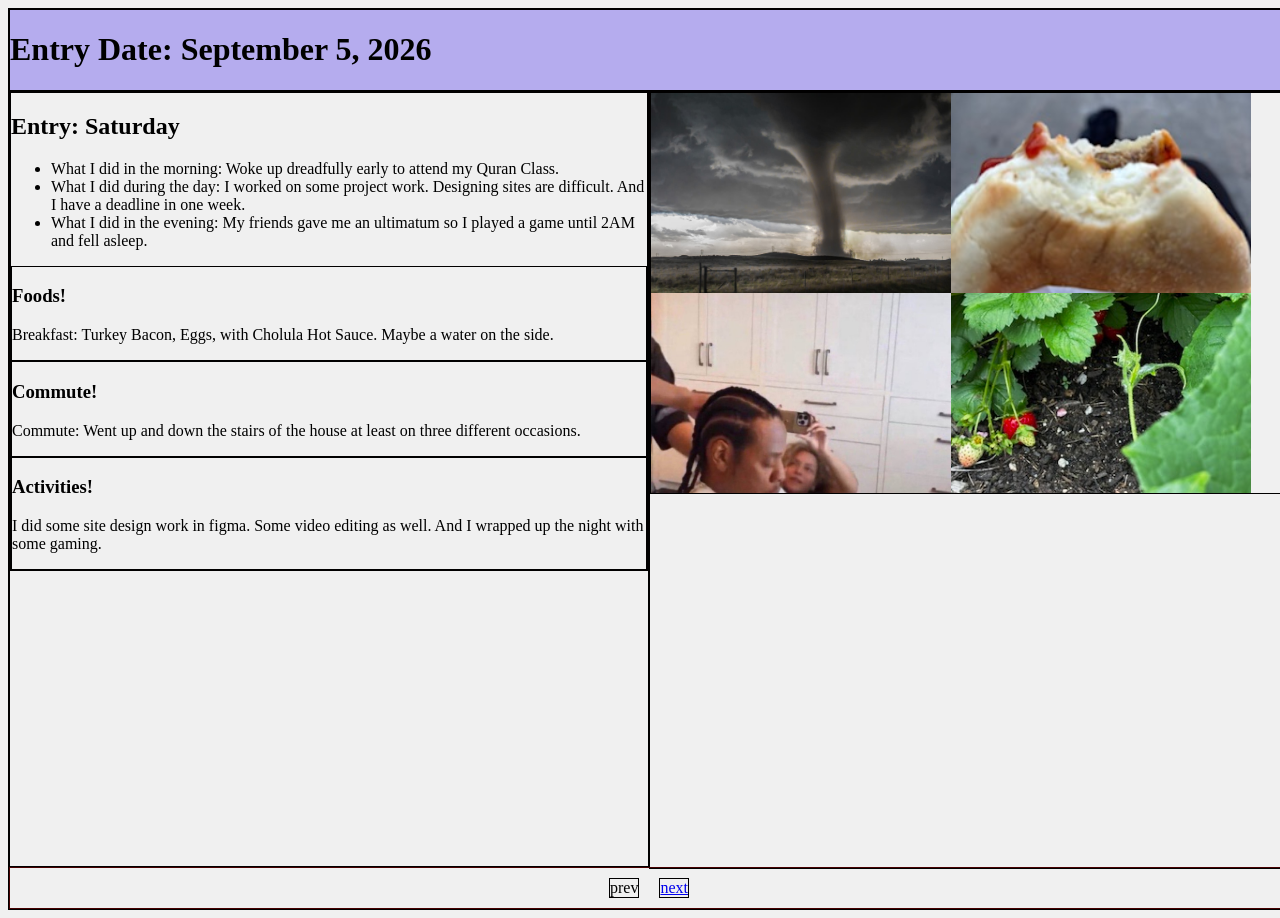
==== index.html @ 314d7536 "Initial commit" ====
<!DOCTYPE html>
    <html lang="en" prefix="og: http://ogp.me/ns#" title="My Journal Entries">
        <head>
            <meta charset="UTF-8">
            <title>My Journal Entries</title>
            <link rel="stylesheet" href="style.css">
        </head>
        <body>
            <div id="main-container">
                 <div id="entry-1-date">
                    <h1>Entry Date: September 5, 2026</h1>
                </div>
                <div id="left-side">
                <div id="entry-1-entry">
                    <h2 id="entry-1-title">Entry: Saturday</h2>
                    <ul>
                        <li>What I did in the morning: Woke up dreadfully early to attend my Quran Class.</li>
                        <li>What I did during the day: I worked on some project work. Designing sites are difficult. And I have a deadline in one week.</li>
                        <li>What I did in the evening: My friends gave me an ultimatum so I played a game until 2AM and fell asleep.</li>
                    </ul>
                    <div id="entry-1-food">
                        <h3>Foods!</h3>
                        <p>Breakfast: Turkey Bacon, Eggs, with Cholula Hot Sauce. Maybe a water on the side.</p>
                    </div>
                    <div id="entry-1-commute">
                        <h3>Commute!</h3>
                        <p>Commute: Went up and down the stairs of the house at least on three different occasions.</p>
                    </div>
                    <div id="entry-1-activities">
                        <h3>Activities!</h3>
                        <p>I did some site design work in figma. Some video editing as well. And I wrapped up the night with some gaming.</p>
                    </div>
                    <!-- <div id="entry-1-music">
                    <h3>Music!</h3>
                    <p>Listening to:</p>
                </div> -->
                </div>
                </div>
                <div id="right-side">
                <div id="entry-1-photos">
                    <img id="entry-1-photo-1" src="imgs/Tornado.jpg" alt="Photo 1">
                    <img id="entry-1-photo-2" src="imgs/image0 (1).jpeg" alt="Photo 2">
                    <img id="entry-1-photo-3" src="imgs/image3 (1).jpeg" alt="Photo 3">
                    <img id="entry-1-photo-4" src="imgs/image4.jpeg" alt="Photo 4">
                </div>
                <iframe data-testid="embed-iframe" style="border-radius:12px" src="https://open.spotify.com/embed/track/3komZVtIvHntH7uRDsbawP?utm_source=generator&si=0ac34d85d2834ccd" width="100%" height="80" frameBorder="0" allowfullscreen="" allow="autoplay; clipboard-write; encrypted-media; fullscreen; picture-in-picture" loading="lazy"></iframe>            </div>
            <div id="entry-1-nav-btns">
                    <div id="entry-1-prev-btn">prev</div>
                    <div id="entry-1-next-btn"><a href="entry-2.html">next</a></div>
               </div> 
            </div>
             <script src="myscript.js"></script>
        </body>
    </html>
---- style.css ----
html {
    background-color: #f0f0f0;
}

div {
    border: 1px solid #010000;
}

#main-container {
    height: 100vh;
    width: 100vw;
    display: grid;
  grid-template-areas:
        "date date"
        "left right"
        "nav nav";
    grid-template-rows: auto 1fr auto;
    grid-template-columns: 1fr 1fr;
}

#entry-1-date {
    grid-area: date;
    border: 1px solid #010000;
    background-color: #6774ff;
    height: fit-content;
}

#entry-1-title {
    grid-area: left;
    height: fit-content;
    width: fit-content;
}
/* #entry-1-entry {
} */

#entry-1-music {
    grid-area: left;
    height: 100%;
}

#right-side {
    grid-area: right;
    width: 100%;
    height: 100%;
}

#entry-1-photos {
    width: 100%;
    height: fit-content;
    display: grid;
    grid: 200px 200px / 300px 300px;
}

#entry-1-photo-1{
    width: 100%;
    height: 100%;
    object-fit: cover;
    object-position: 30% center;
}

#entry-1-photo-2{
    width: 100%;
    height: 100%;
    object-fit: cover;
    object-position: 30% center;
}

#entry-1-photo-3{
    width: 100%;
    height: 100%;
    object-fit: cover;
    object-position: 30% center;
}

#entry-1-photo-4{
    width: 100%;
    height: 100%;
    object-fit: cover;
    object-position: 30% center;
}

#entry-1-nav-btns {
    grid-area: nav;
    display: flex;
    justify-content: center;
    gap: 20px;
    border: 1px solid #470000;
    padding: 10px;
}
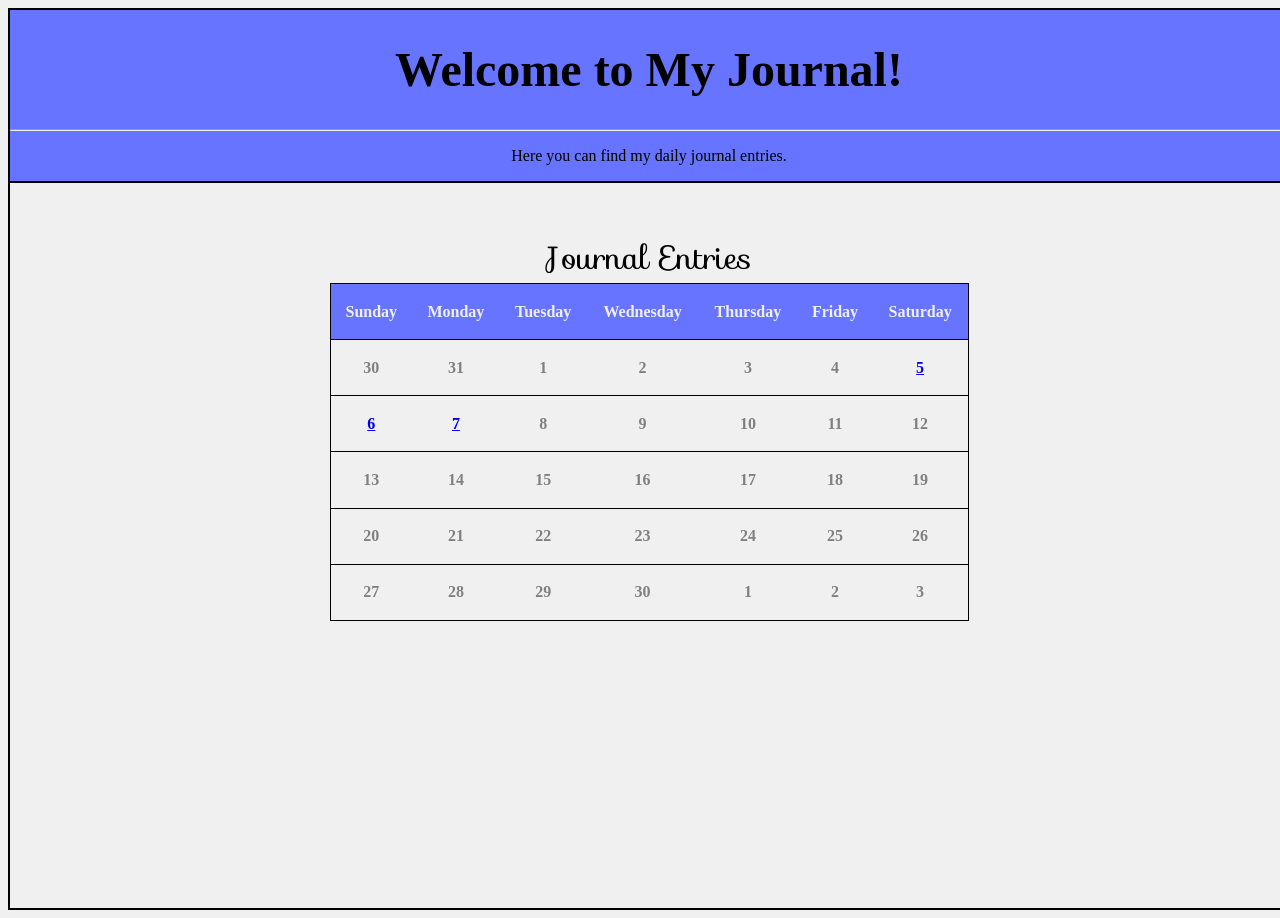
==== commit d86fbebd: "-created central home page for journal entry navigation -linked pages properly to navigation buttons" ====
--- a/index.html
+++ b/index.html
@@ -4,51 +4,74 @@
             <meta charset="UTF-8">
             <title>My Journal Entries</title>
             <link rel="stylesheet" href="style.css">
+            <link rel="stylesheet" href="https://fonts.googleapis.com/css?family=Sofia">
         </head>
         <body>
-            <div id="main-container">
-                 <div id="entry-1-date">
-                    <h1>Entry Date: September 5, 2026</h1>
+            <div id="main-container-landing">
+                <div id="welcome-heading">
+                    <h1>Welcome to My Journal!</h1>
+                    <hr>
+                    <p>Here you can find my daily journal entries.</p>
                 </div>
-                <div id="left-side">
-                <div id="entry-1-entry">
-                    <h2 id="entry-1-title">Entry: Saturday</h2>
-                    <ul>
-                        <li>What I did in the morning: Woke up dreadfully early to attend my Quran Class.</li>
-                        <li>What I did during the day: I worked on some project work. Designing sites are difficult. And I have a deadline in one week.</li>
-                        <li>What I did in the evening: My friends gave me an ultimatum so I played a game until 2AM and fell asleep.</li>
-                    </ul>
-                    <div id="entry-1-food">
-                        <h3>Foods!</h3>
-                        <p>Breakfast: Turkey Bacon, Eggs, with Cholula Hot Sauce. Maybe a water on the side.</p>
-                    </div>
-                    <div id="entry-1-commute">
-                        <h3>Commute!</h3>
-                        <p>Commute: Went up and down the stairs of the house at least on three different occasions.</p>
-                    </div>
-                    <div id="entry-1-activities">
-                        <h3>Activities!</h3>
-                        <p>I did some site design work in figma. Some video editing as well. And I wrapped up the night with some gaming.</p>
-                    </div>
-                    <!-- <div id="entry-1-music">
-                    <h3>Music!</h3>
-                    <p>Listening to:</p>
-                </div> -->
+                    <div id="entry-calendar">
+                        <table id="table-calendar">
+                            <caption id="cal-title">Journal Entries</caption>
+                            <tr id="day-headers">
+                                <th className="day-header">Sunday</th>
+                                <th className="day-header">Monday</th>
+                                <th className="day-header">Tuesday</th>
+                                <th className="day-header">Wednesday</th>
+                                <th className="day-header">Thursday</th>
+                                <th className="day-header">Friday</th>
+                                <th className="day-header">Saturday</th>
+                        </tr>
+                        <tr id="day-numbers-1">
+                            <th>30</th>
+                            <th>31</th>
+                            <th>1</th>
+                            <th>2</th>
+                            <th>3</th>
+                            <th>4</th>
+                            <th><a href="entry-1.html">5</a></th>
+                        </tr>
+                        <tr id="day-numbers-2">
+                            <th><a href="entry-2.html">6</a></th>
+                            <th><a href="entry-3.html">7</a></th>
+                            <th>8</th>
+                            <th>9</th>
+                            <th>10</th>
+                            <th>11</th>
+                            <th>12</th>
+                        </tr>
+                        <tr id="day-numbers-3">
+                            <th>13</th>
+                            <th>14</th>
+                            <th>15</th>
+                            <th>16</th>
+                            <th>17</th>
+                            <th>18</th>
+                            <th>19</th>
+                        </tr>
+                        <tr id="day-numbers-4">
+                            <th>20</th>
+                            <th>21</th>
+                            <th>22</th>
+                            <th>23</th>
+                            <th>24</th>
+                            <th>25</th>
+                            <th>26</th>
+                        </tr>
+                        <tr id="day-numbers-5">
+                            <th>27</th>
+                            <th>28</th>
+                            <th>29</th>
+                            <th>30</th>
+                            <th>1</th>
+                            <th>2</th>
+                            <th>3</th>
+                        </tr>
+                    </table>
                 </div>
-                </div>
-                <div id="right-side">
-                <div id="entry-1-photos">
-                    <img id="entry-1-photo-1" src="imgs/Tornado.jpg" alt="Photo 1">
-                    <img id="entry-1-photo-2" src="imgs/image0 (1).jpeg" alt="Photo 2">
-                    <img id="entry-1-photo-3" src="imgs/image3 (1).jpeg" alt="Photo 3">
-                    <img id="entry-1-photo-4" src="imgs/image4.jpeg" alt="Photo 4">
-                </div>
-                <iframe data-testid="embed-iframe" style="border-radius:12px" src="https://open.spotify.com/embed/track/3komZVtIvHntH7uRDsbawP?utm_source=generator&si=0ac34d85d2834ccd" width="100%" height="80" frameBorder="0" allowfullscreen="" allow="autoplay; clipboard-write; encrypted-media; fullscreen; picture-in-picture" loading="lazy"></iframe>            </div>
-            <div id="entry-1-nav-btns">
-                    <div id="entry-1-prev-btn">prev</div>
-                    <div id="entry-1-next-btn"><a href="entry-2.html">next</a></div>
-               </div> 
-            </div>
-             <script src="myscript.js"></script>
+                <script src="myscript.js"></script>
         </body>
     </html>
--- a/style.css
+++ b/style.css
@@ -4,6 +4,90 @@
 
 div {
     border: 1px solid #010000;
+}
+
+#main-container-landing {
+    height: 100vh;
+    width: 100vw;
+    display: grid;
+  grid-template-areas:
+        "wel wel"
+        "cal cal"
+        "nav nav";
+    grid-template-rows: auto 1fr auto;
+    grid-template-columns: 1fr 1fr;
+}
+
+#welcome-heading {
+    grid-area: wel;
+    background-color: #6774ff;
+    height: fit-content;
+}
+
+#welcome-heading h1 {
+    text-align: center;
+    font-size: 3rem;
+    align-self: center;
+}
+
+#welcome-heading p {
+    text-align: center;
+    align-self: center;
+}
+
+#entry-calendar {
+    grid-area: cal;
+    display: flex;
+    justify-content: center;
+    padding-top: 50px;
+}
+
+#cal-title {
+    text-align: center;
+    font-family: 'Sofia', sans-serif;
+    font-size: 2rem;
+    align-self: center;
+}
+
+#table-calendar{
+    border: 1px solid #010000;
+    border-collapse: collapse;
+    width: 50%;
+    height: 50%;
+}
+
+tr {
+    border: 1px solid #010000;
+    color: #010000;
+}
+
+th {
+    padding: 10px;
+}
+
+#day-headers {
+    background-color: #6774ff;
+    color: #f0f0f0;
+}
+
+#day-numbers-1 {
+    color: #808080;
+}
+
+#day-numbers-2 {
+    color: #808080;
+}
+
+#day-numbers-3 {
+    color: #808080;
+}
+
+#day-numbers-4 {
+    color: #808080;
+}
+
+#day-numbers-5 {
+    color: #808080;
 }
 
 #main-container {
@@ -17,6 +101,7 @@
     grid-template-rows: auto 1fr auto;
     grid-template-columns: 1fr 1fr;
 }
+
 
 #entry-1-date {
     grid-area: date;
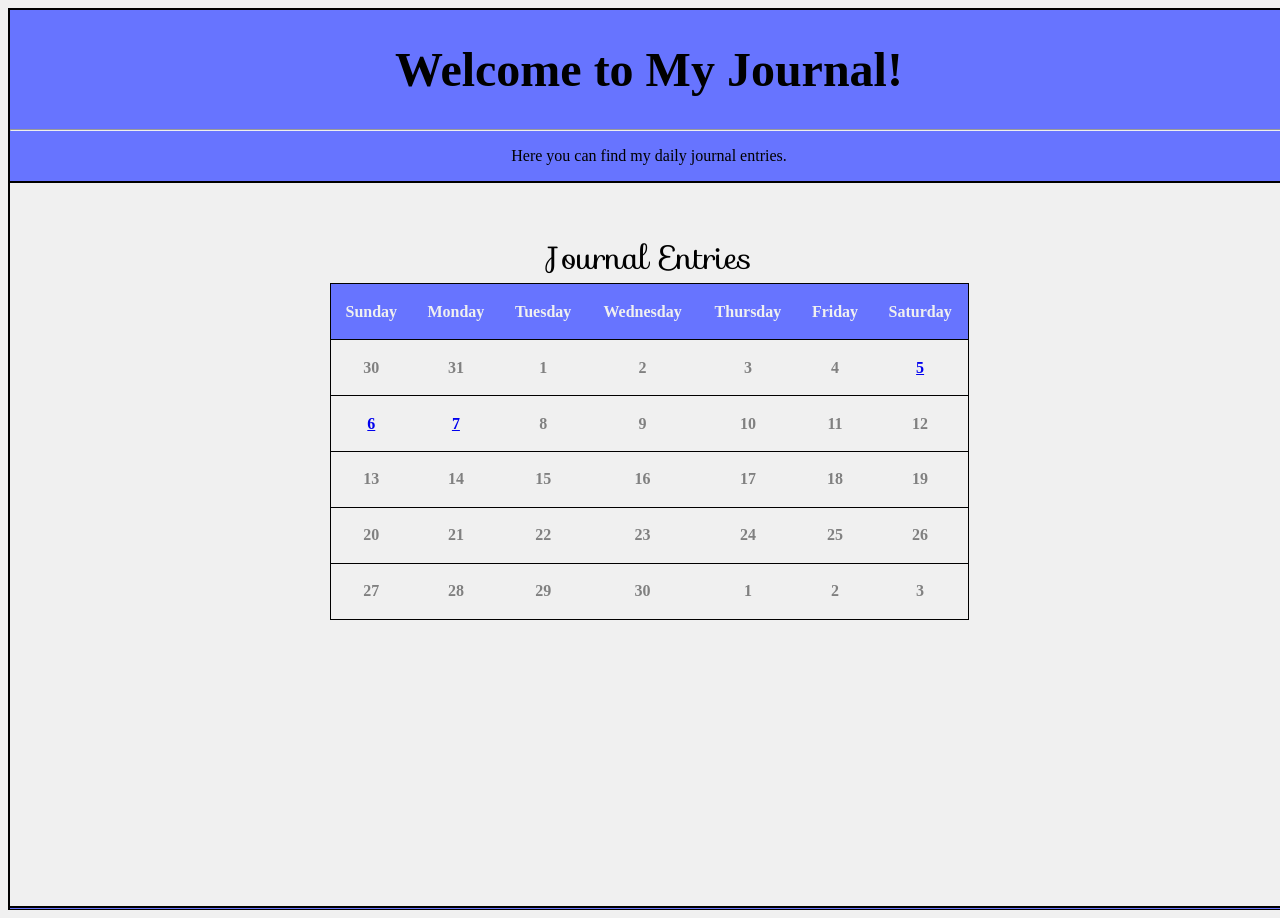
==== commit eaa62fe7: "-styled navigation buttons -made it so that nav buttons background matches the entry title backgroun" ====
--- a/index.html
+++ b/index.html
@@ -72,6 +72,7 @@
                         </tr>
                     </table>
                 </div>
+                <div id="footer"></div>
                 <script src="myscript.js"></script>
         </body>
     </html>
--- a/style.css
+++ b/style.css
@@ -13,7 +13,8 @@
   grid-template-areas:
         "wel wel"
         "cal cal"
-        "nav nav";
+        "nav nav"
+        "ft ft";
     grid-template-rows: auto 1fr auto;
     grid-template-columns: 1fr 1fr;
 }
@@ -88,6 +89,12 @@
 
 #day-numbers-5 {
     color: #808080;
+}
+
+#footer {
+    grid-area: ft;
+    height: 50%;
+    background-color: #6774ff;
 }
 
 #main-container {
@@ -97,7 +104,7 @@
   grid-template-areas:
         "date date"
         "left right"
-        "nav nav";
+        "btmnav btmnav";
     grid-template-rows: auto 1fr auto;
     grid-template-columns: 1fr 1fr;
 }
@@ -108,6 +115,11 @@
     border: 1px solid #010000;
     background-color: #6774ff;
     height: fit-content;
+    font-family: 'Sofia', sans-serif;
+}
+
+#entry-1-date h1 {
+    font-family: 'Sofia', sans-serif;
 }
 
 #entry-1-title {
@@ -165,10 +177,30 @@
 }
 
 #entry-1-nav-btns {
-    grid-area: nav;
+    grid-area: btmnav;
     display: flex;
     justify-content: center;
     gap: 20px;
-    border: 1px solid #470000;
     padding: 10px;
+    background-color: #6774ff;
+}
+
+#entry-1-prev-btn {
+    width: 50px;
+    height: 20px;
+    background-color: #f1f1f5;
+    color: #f0f0f0;
+    border: 1px solid #010000;
+    border-radius: 5px;
+    text-align: center;
+}
+
+#entry-1-next-btn {
+    width: 50px;
+    height: 20px;
+    background-color: #f1f1f5;
+    color: #f0f0f0;
+    border: 1px solid #010000;
+    border-radius: 5px;
+    text-align: center;
 }
